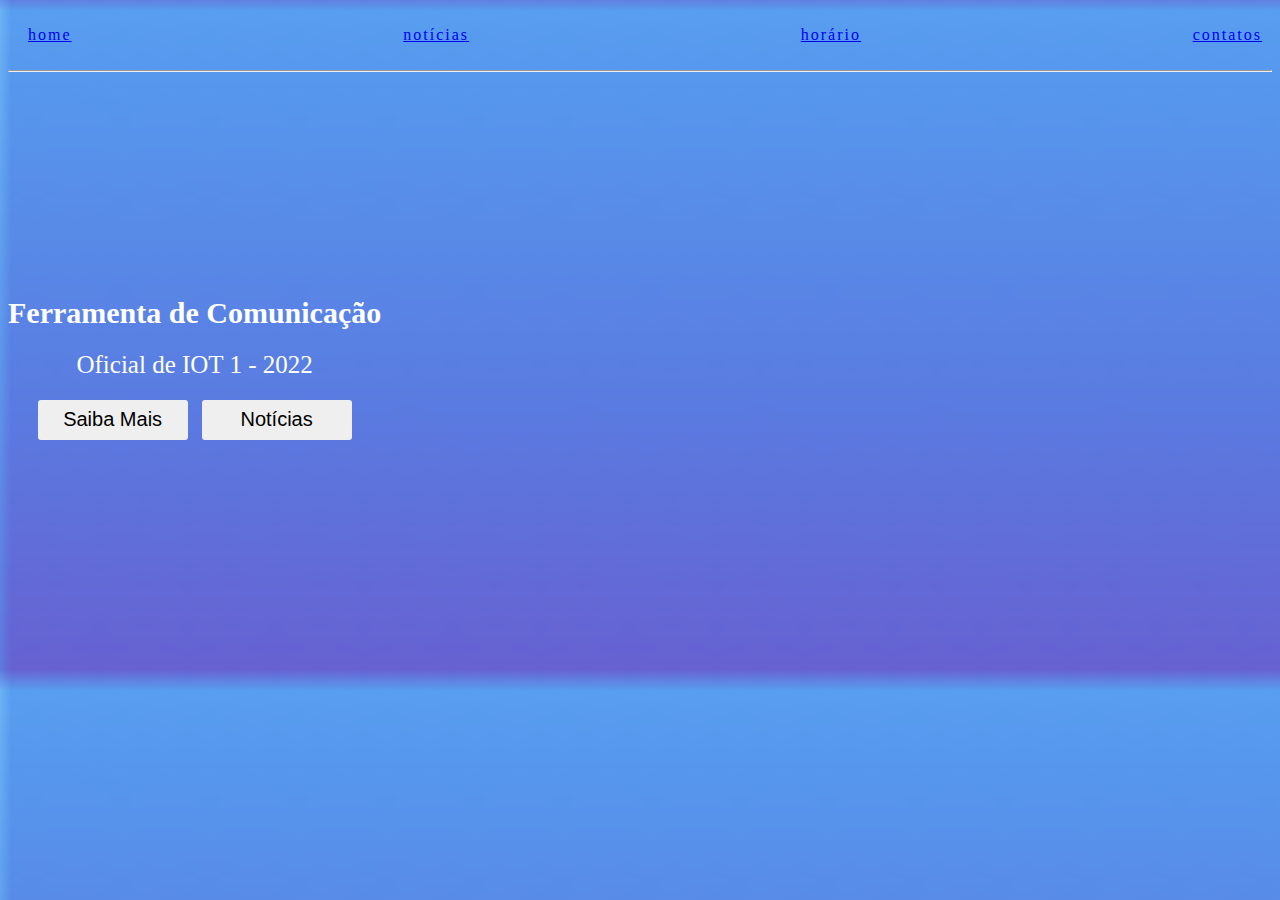
==== index.html @ a00bf8f2 "Add files via upload" ====
<!DOCTYPE html>
<html Lang="pt-BR">
    
    
<head>
    <meta charset="UTF-8">
    <meta name="viewport" content="width=device-width, initial-scale=1.0">
    <link rel="stylesheet" href="https://cdnjs.cloudflare.com/ajax/libs/font-awesome/4.7.0/css/font-awesome.min.css">
    <link rel="stylesheet" type="text/css" href="style.css">
    <title>IOT</title>
</head>


<body>
    <nav>
    <header>
        <nav>
            <div class="cabeçalho">
                <ul class="barra">
                <li><a href="#" class="cabeçalho"> home </a></li>
                <li><a href="notícias.html" class="cabeçalho"> notícias </a></li>
                <li><a href="horario.html" class="cabeçalho"> horário </a></li>
                <li><a href="contatos.html" class="cabeçalho"> contatos </a></li>
                </ul>
            </div>
        </header>
        </nav>
        <hr></hr>
<br>
    
    <main>
    <section class="background">
        <div class="texto">
            <h1 class="título">Ferramenta de Comunicação</h1>
            <h2 class="subtítulo">Oficial de IOT 1 - 2022</h2>
            
     
            <div class="botões">
                <button class="n-overlay">Saiba Mais</button>
                <button class="overlay">Notícias</button>
            </div>
        </div>
    </section>
    </main>
    <br>
    <br>
    <br>
</body>
</html>
---- style.css ----
@import url('https://fonts.googleapis.com/css2?family=Poppins:wght@300;400;500;600&display=swap')

*{margin: 0; padding: 0; box-sizing: border-box; font-family: 'Poppins', sans-serif; text-decoration: none;}

body{font-size: 100%; 
    items-align: center; 
    background-image: linear-gradient(to right top, #6a5acd, #5a7be1, #5699ee, #67b5f6, #87cefa);
    background-size: 3000000px; }
    
.header{
align-items: center;
text-align: center;
}

.barra{
    color: white;
    text-decoration: none;
    list-style: none;
    letter-spacing: 2px;
    margin-left: 10px;    
    display: flex;
    justify-content: space-between;
    align-items: center;
    padding: 10px;
    font-weight: 410;   }
    


main{
  text-align: center;
  align-items: center;
}

.background{
    height: 520px;
    background-position: center;
    background-repeat: no-repeat;
    display: flex;
    align-items: center;
    text-align: center;
    }

.texto .título{
color: white;
font-size: 30px;
font-weight: 600;
text-align: center;
}

.texto .subtítulo{
    color: white;
    font-size: 25px;
    font-weight: 400;
    text-align: center;
}

.texto .botões{
    margin-top: 10px;
    text-align: center;
    displey: flex;
    flex-direction: row;
    justify-content: space-arround;
}
.texto .botões button{
    height: 40px;
    width:150px;
    border-radius: 3px;
    border: 0;
    margin: 0 5px;
    font-size: 20px;
    font-weight: 100px;
    padding: 0 10px;
    cursor: pointer;
    outline: none;
    transition: 0.3s;
}

.texto .botões button.n-overlay{
    color: black;
    
.texto .botões button.n-overlay:hover{
    color: black;
    background-color: white;
}

.texto .botões.overlay{
    color: black;
    
    
comunicados .title{
    height: 200px;
}
}

.horario img{
    max-width:100px; 
    max-height:100px; 
    text-align: center;
    object-fit: 100px;
    align-items: center;
}
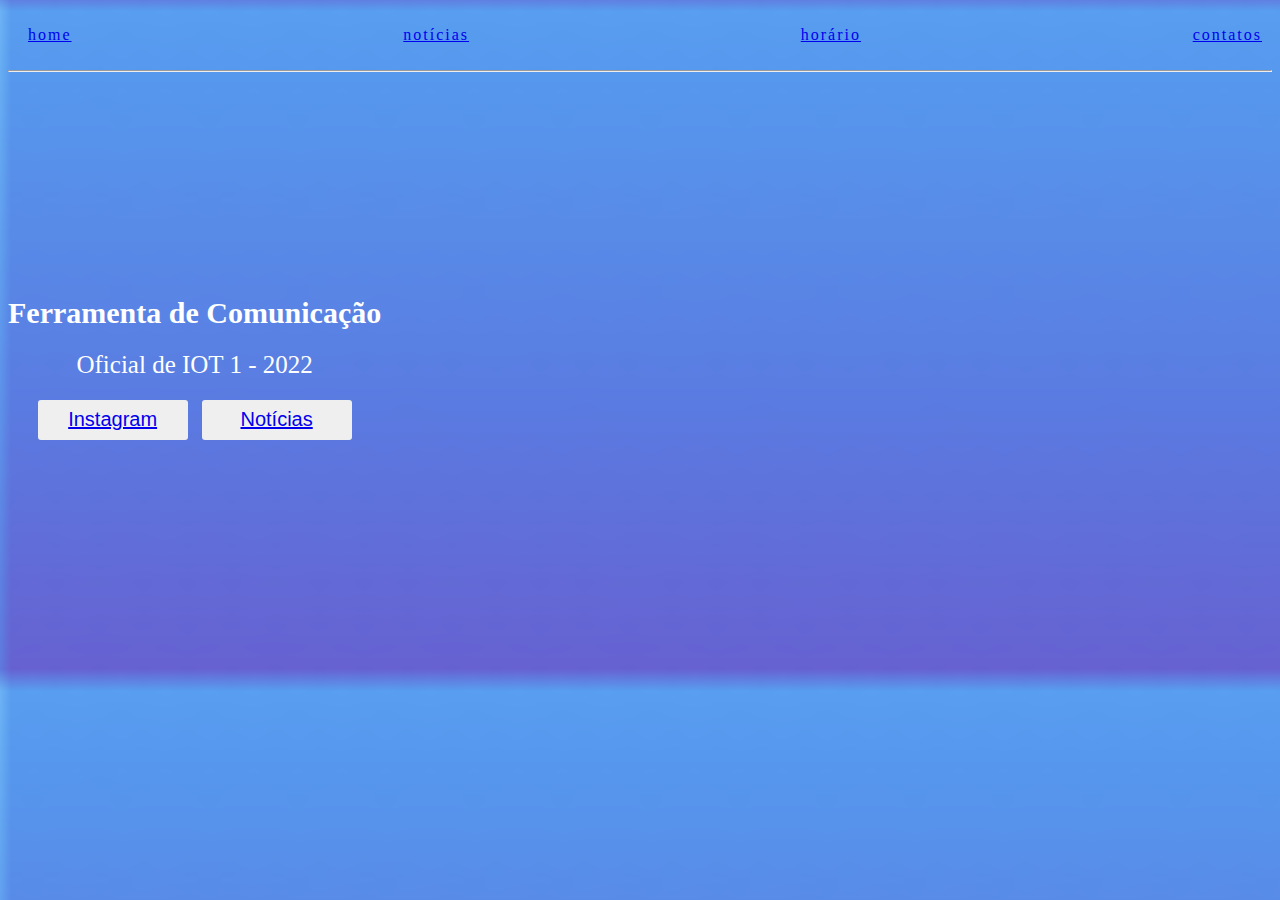
==== commit 1ee2253c: "Update index.html" ====
--- a/index.html
+++ b/index.html
@@ -17,7 +17,7 @@
         <nav>
             <div class="cabeçalho">
                 <ul class="barra">
-                <li><a href="#" class="cabeçalho"> home </a></li>
+                <li><a href="https://gabriellydacosta.github.io/Site-IOT/" class="cabeçalho"> home </a></li>
                 <li><a href="notícias.html" class="cabeçalho"> notícias </a></li>
                 <li><a href="horario.html" class="cabeçalho"> horário </a></li>
                 <li><a href="contatos.html" class="cabeçalho"> contatos </a></li>
@@ -36,10 +36,9 @@
             
      
             <div class="botões">
-                <button class="n-overlay">Saiba Mais</button>
-                <button class="overlay">Notícias</button>
-            </div>
-        </div>
+                <button class="n-overlay"><a href="https://instagram.com/iot.idiot?igshid=YmMyMTA2M2Y="> Instagram </a></button>
+                <button class="overlay"><a href="https://gabriellydacosta.github.io/Site-IOT/not%C3%ADcias.html"> Notícias </a></button>
+    </div>
     </section>
     </main>
     <br>
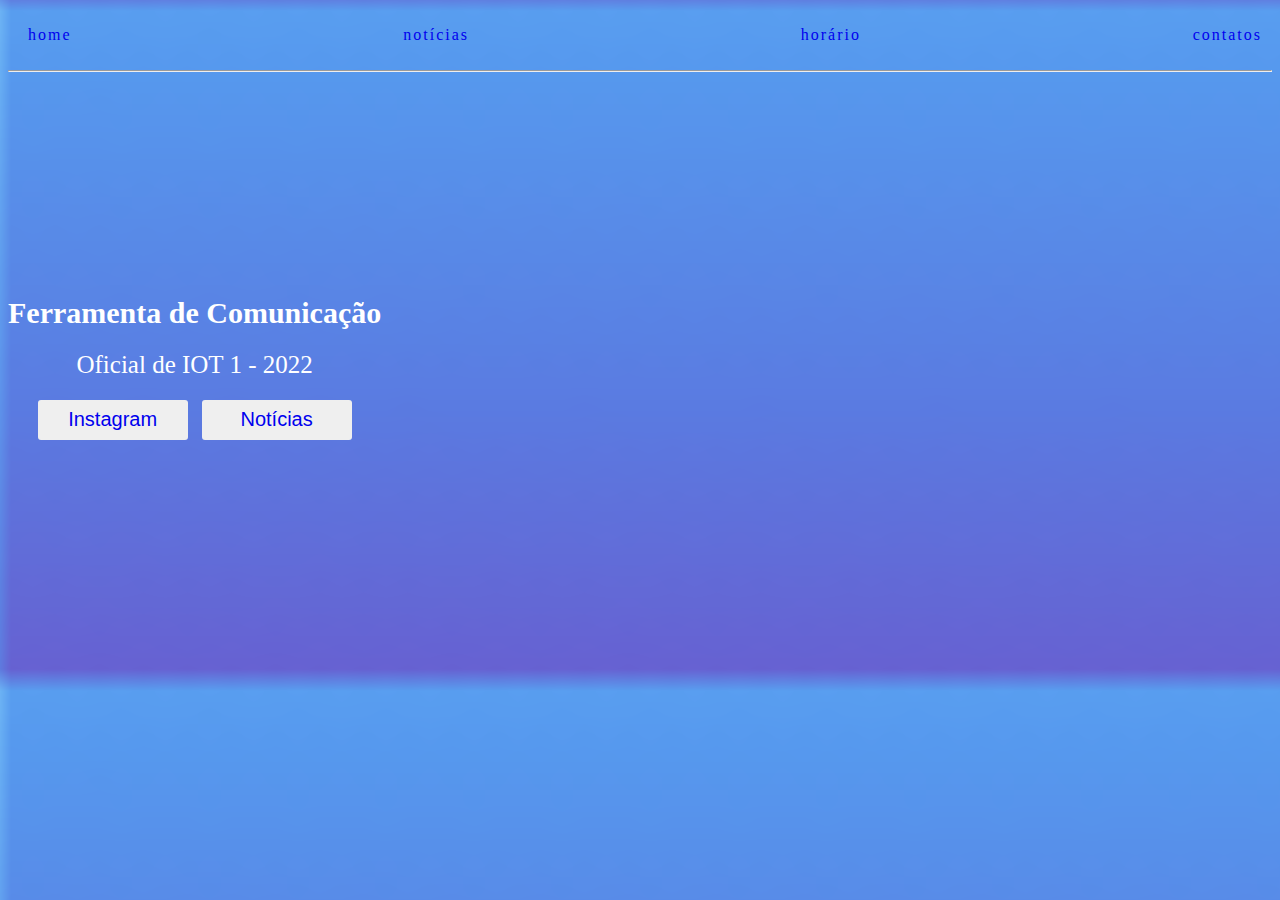
==== commit 2cf247c1: "Update index.html" ====
--- a/index.html
+++ b/index.html
@@ -3,6 +3,18 @@
     
     
 <head>
+<style type="text/css">
+    a:link {
+    text-decoration:none;
+    }
+    a:visited {
+    text-decoration:none;
+    }
+    a:hover {
+    text-decoration:underline;
+    }
+</style>
+
     <meta charset="UTF-8">
     <meta name="viewport" content="width=device-width, initial-scale=1.0">
     <link rel="stylesheet" href="https://cdnjs.cloudflare.com/ajax/libs/font-awesome/4.7.0/css/font-awesome.min.css">
